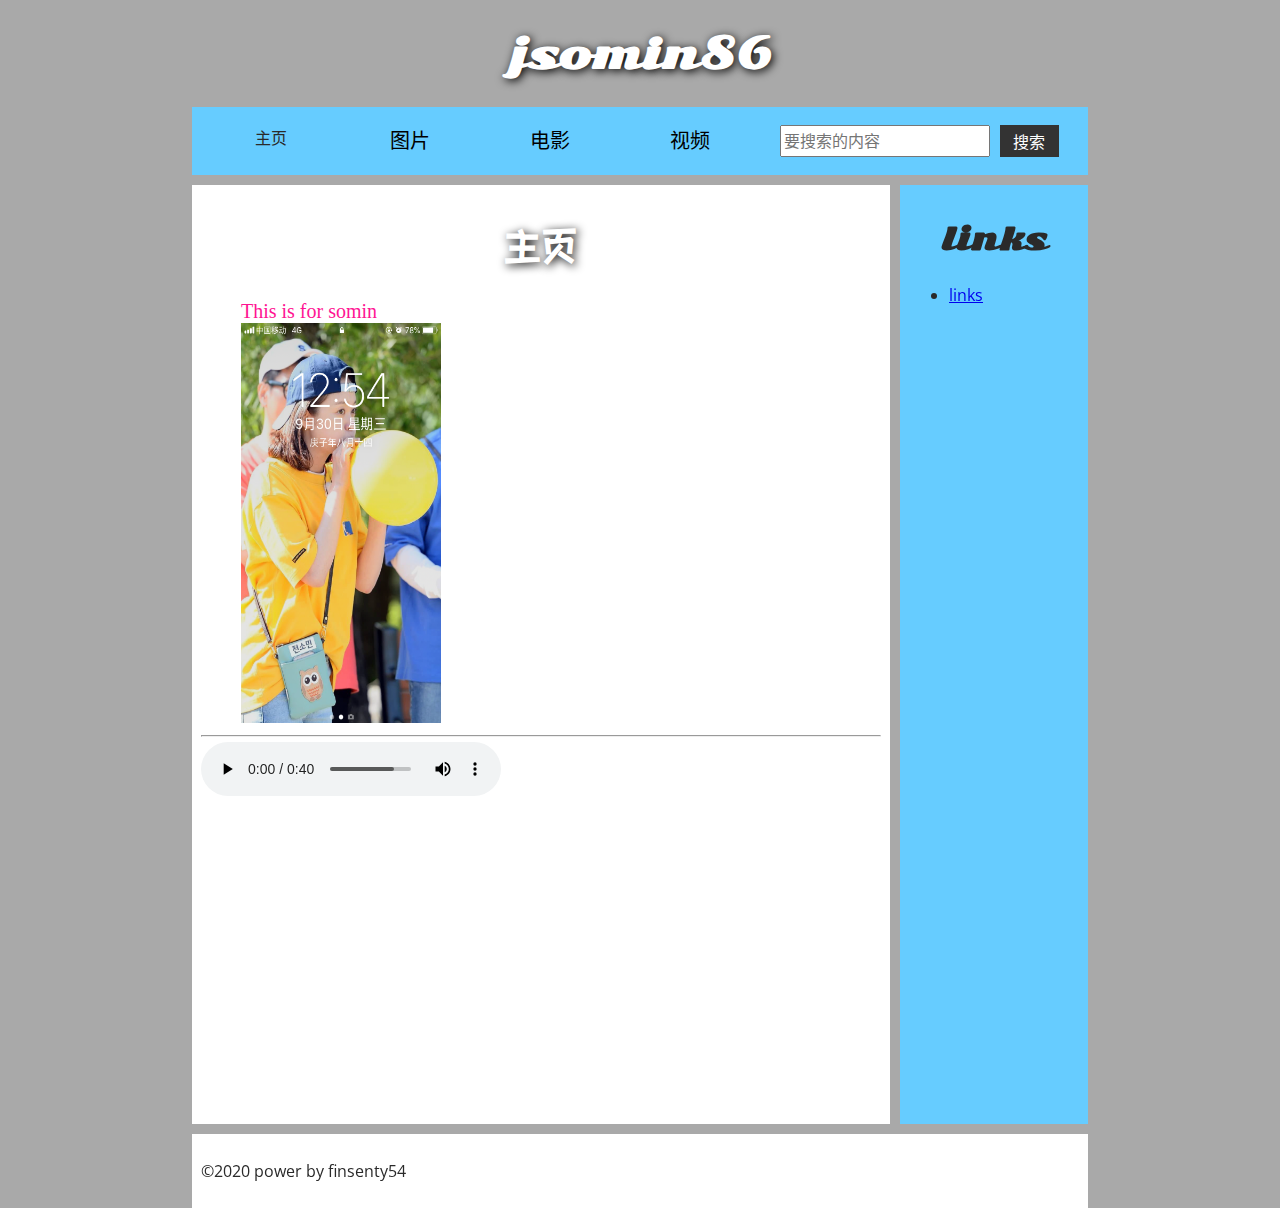
==== index.html @ f487362a "test" ====
<!DOCTYPE html>
<html lang="zh-CN">

<head>
    <meta charset="utf-8">
    <title>主页</title>
    <link href="https://fonts.googleapis.com/css?family=Open+Sans+Condensed:300|Sonsie+One" rel="stylesheet">
    <link href="https://fonts.googleapis.com/css?family=ZCOOL+KuaiLe" rel="stylesheet">
    <link href="/style.css" rel="stylesheet">
</head>

<body>
    <header>
        <h1>jsomin86</h1>
    </header>
    <nav>
        <ul>
            <li>主页</li>
            <li><a href="pictures.html">图片</a></li>
            <li><a href="song.html">电影</a></li>
            <li><a href="video/index.html">视频</a></li>
        </ul>

        <form>
            <!-- 搜索栏是站点内导航的一个非线性的方式。 -->
            <input type="search" name="q" placeholder="要搜索的内容">
            <input type="submit" value="搜索">
        </form>

    </nav>
    <main>
        <article>
            <h1>主页</h1>
            <figure>
                <figcaption>This is for somin</figcaption>
                <img src="test.png" alt="this is for test" width="200" height="400">
            </figure>

            <hr>

            <audio controls>
                <source src="viper.mp3" type="audio/mp3">
                <p>back content</p>
            </audio>

            <iframe width="560" height="315" src="https://www.youtube.com/embed/jIln8ZrGmZo" frameborder="0"
                allow="accelerometer; autoplay; clipboard-write; encrypted-media; gyroscope; picture-in-picture"
                allowfullscreen></iframe>

        </article>

        <aside>
            <h2>links</h2>
            <ul>
                <li><a href="#">links</a></li>
            </ul>
        </aside>
    </main>

    <footer>
        <p>©2020 power by finsenty54</p>
    </footer>
</body>

</html>
---- style.css ----
/* 一般设置 */

html, body {
  margin: 0;
  padding: 0;
}

html {
  font-size: 10px;
  background-color: #a9a9a9;
}

body {
  width: 70%;
  margin: 0 auto;
}

/* 文字排版 */

h1, h2, h3 {
  font-family: 'Sonsie One', 'ZCOOL KuaiLe', cursive;
  color: #2a2a2a;
}

p, input, li {
  font-family: 'Open Sans Condensed', sans-serif;
  color: #2a2a2a;
}

h1 {
  font-size: 4rem;
  text-align: center;
  color: white;
  text-shadow: 2px 2px 10px   black;
}

h2 {
  font-size: 3rem;
  text-align: center;
}

h3 {
  font-size: 2.2rem;
}

p, li {
  font-size: 1.6rem;
  line-height: 1.5;
}

figcaption{
  font-size: 2rem;
  color: deeppink;
}

/* 标题布局 */

nav, article, aside, footer {
  background-color: white;
  padding: 1%;
}

nav {
  height: 50px;
  background-color: #66ccff;
  display: flex;
  margin-bottom: 10px;
}

nav ul {
  padding: 0;
  list-style-type: none;
  flex: 2;
  display: flex;
}

nav li {
  display: inline;
  text-align: center;
  flex: 1;
}

nav a {
  display: inline-block;
  font-size: 2rem;
  text-transform: uppercase;
  text-decoration: none;
  color: black;
  transition-duration: 200ms;
}

nav form {
  flex: 1;
  display: flex;
  align-items: center;
  height: 100%;
  padding: 0 2em;
}

nav a:hover {
  color: white;
  text-shadow: 0 0 10px wheat;
  transition-duration: 200ms;
}

input {
  font-size: 1.6rem;
  height: 32px;
}

input[type="search"] {
  flex: 3;
}

input[type="submit"] {
  flex: 1;
  margin-left: 1rem;
  background: #333;
  border: 0;
  color: white;
}

/* 主体布局 */

main {
  display: flex;
}

article {
  flex: 4;
}

aside {
  flex: 1;
  margin-left: 10px;
  background-color: #66ccff;
}

aside li {
  padding-bottom: 10px;
}

footer {
  margin-top: 10px;
}
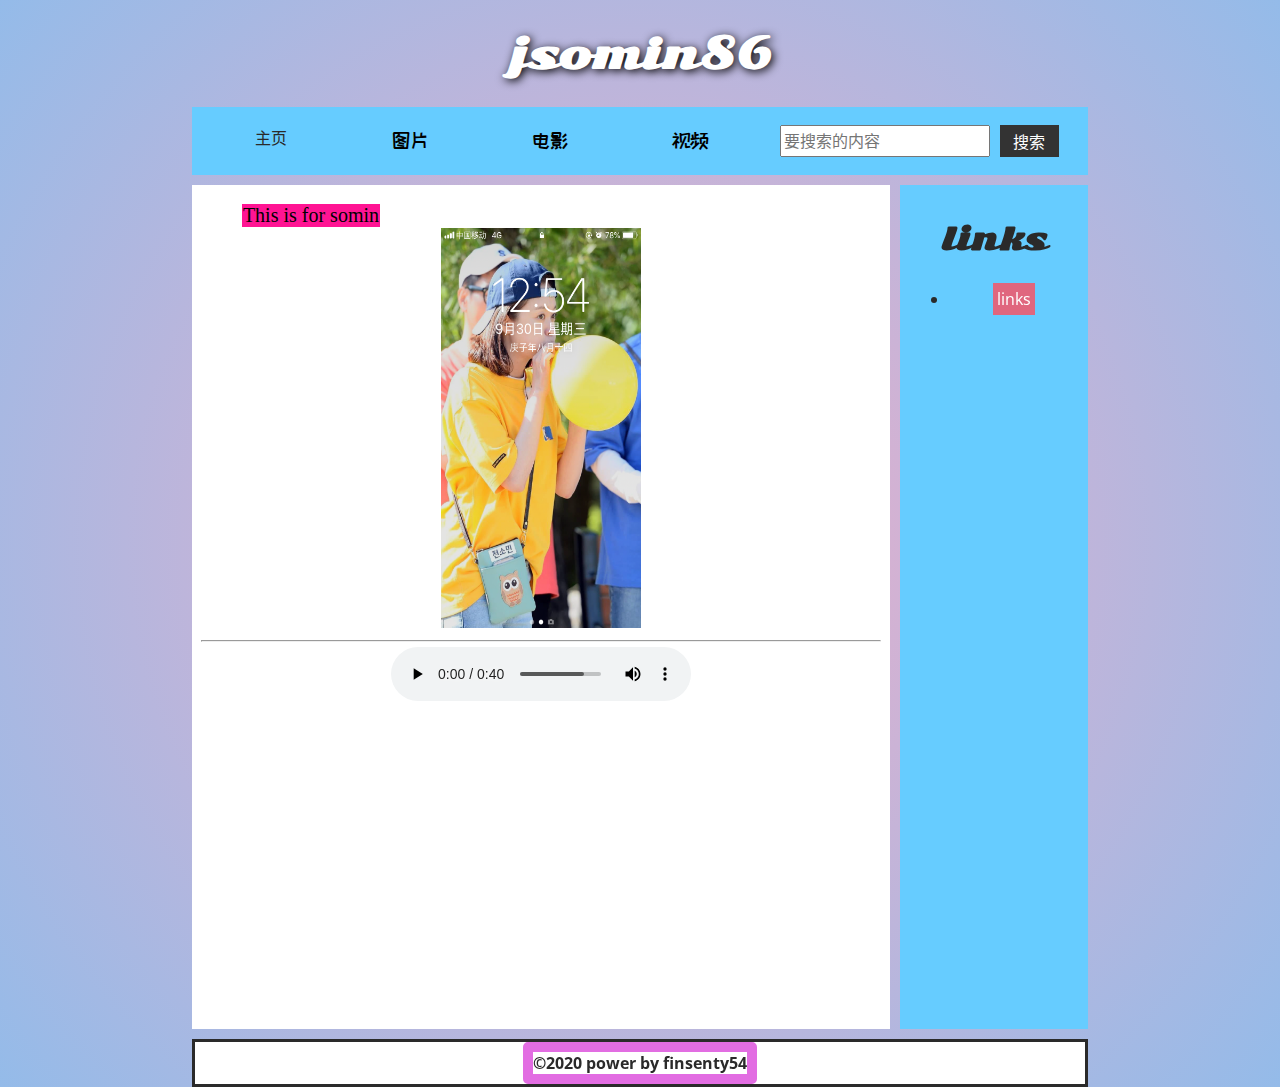
==== commit 613673e6: "little change" ====
--- a/index.html
+++ b/index.html
@@ -17,7 +17,7 @@
         <ul>
             <li>主页</li>
             <li><a href="pictures.html">图片</a></li>
-            <li><a href="song.html">电影</a></li>
+            <li><a href="film.html">电影</a></li>
             <li><a href="video/index.html">视频</a></li>
         </ul>
 
@@ -30,7 +30,7 @@
     </nav>
     <main>
         <article>
-            <h1>主页</h1>
+            <!-- <h1>主页</h1> -->
             <figure>
                 <figcaption>This is for somin</figcaption>
                 <img src="test.png" alt="this is for test" width="200" height="400">
@@ -58,7 +58,7 @@
     </main>
 
     <footer>
-        <p>©2020 power by finsenty54</p>
+        <div><p><strong>©2020 power by finsenty54</strong></p></div>
     </footer>
 </body>
 
--- a/style.css
+++ b/style.css
@@ -7,14 +7,27 @@
 
 html {
   font-size: 10px;
-  background-color: #a9a9a9;
+  /*background-color: #a9a9a9;
+  background: url("background.jpg") repeat-x fixed;*/
+  background: rg(238,174,202);
+  background: radial-gradient(circle, rgba(238,174,202,1) 0%, rgba(148,187,233,1) 100%);
 }
 
 body {
   width: 70%;
   margin: 0 auto;
+  text-align: center;
 }
 
+/*html {
+  background-color: blue;
+}
+
+@media (min-width: 30em) {
+  html {
+    background-color: pink;
+  }
+}*/
 /* 文字排版 */
 
 h1, h2, h3 {
@@ -50,7 +63,12 @@
 
 figcaption{
   font-size: 2rem;
-  color: deeppink;
+  /*color: deeppink;*/
+  border: 1px solid white;
+  background-color: deeppink;
+  width: 500px;
+  width: calc(23%);
+
 }
 
 /* 标题布局 */
@@ -87,6 +105,7 @@
   text-decoration: none;
   color: black;
   transition-duration: 200ms;
+  font-family: 'Sonsie One', 'ZCOOL KuaiLe', cursive;
 }
 
 nav form {
@@ -136,10 +155,32 @@
   background-color: #66ccff;
 }
 
-aside li {
+aside li a{
   padding-bottom: 10px;
+  background-color: rgb(224, 102, 126);
+  color: #fff;
+  text-decoration: none;
+  padding: 4px;
+  display: inline-block
+}
+aside li a:hover {
+  background-color: rgb(212, 4, 70);
+  color: #fff;
 }
 
 footer {
   margin-top: 10px;
-}+  border: 3px solid #2a2a2a;
+}
+
+footer p{
+  display: inline;
+
+  border: 10px solid #e26de2;
+  border-radius: 5px;
+}
+
+/*footer div{
+  border:1em dashed  #05790e;
+  border-radius: 1em;
+}*/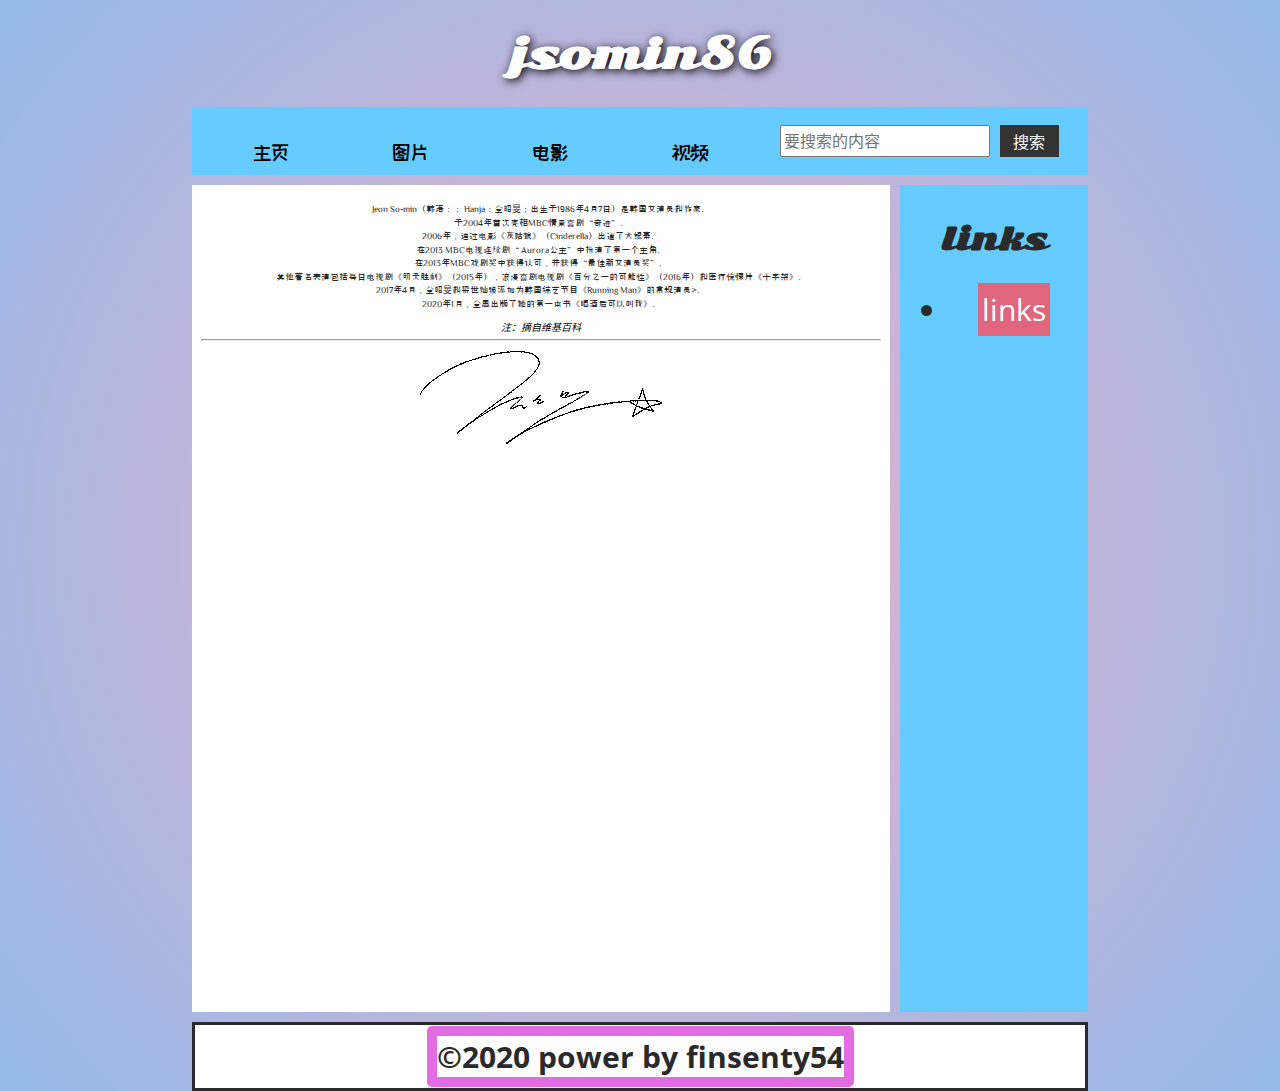
==== commit 45c894f0: "little change" ====
--- a/index.html
+++ b/index.html
@@ -6,6 +6,8 @@
     <title>主页</title>
     <link href="https://fonts.googleapis.com/css?family=Open+Sans+Condensed:300|Sonsie+One" rel="stylesheet">
     <link href="https://fonts.googleapis.com/css?family=ZCOOL+KuaiLe" rel="stylesheet">
+    <link href="https://fonts.googleapis.com/css2?family=Caveat:wght@700&display=swap" rel="stylesheet">
+    <link href="https://fonts.googleapis.com/css2?family=Caveat:wght@700&family=ZCOOL+XiaoWei&display=swap" rel="stylesheet">
     <link href="/style.css" rel="stylesheet">
 </head>
 
@@ -15,7 +17,7 @@
     </header>
     <nav>
         <ul>
-            <li>主页</li>
+            <li><a>主页</a></li>
             <li><a href="pictures.html">图片</a></li>
             <li><a href="film.html">电影</a></li>
             <li><a href="video/index.html">视频</a></li>
@@ -31,22 +33,40 @@
     <main>
         <article>
             <!-- <h1>主页</h1> -->
-            <figure>
+            <!--<figure>
                 <figcaption>This is for somin</figcaption>
                 <img src="test.png" alt="this is for test" width="200" height="400">
-            </figure>
+            </figure>-->
 
-            <hr>
-
-            <audio controls>
+            <!-- <audio controls>
                 <source src="viper.mp3" type="audio/mp3">
                 <p>back content</p>
             </audio>
 
             <iframe width="560" height="315" src="https://www.youtube.com/embed/jIln8ZrGmZo" frameborder="0"
                 allow="accelerometer; autoplay; clipboard-write; encrypted-media; gyroscope; picture-in-picture"
-                allowfullscreen></iframe>
-
+                allowfullscreen></iframe> -->
+            <p class="my_test">Jeon So-min（韩语：<span lang="ko-Hang" title="Korean language text"></span>； Hanja：全昭旻；出生于1986年4月7日）是韩国女演员和作家。 
+                <br>
+                于2004年首次亮相MBC情景喜剧“奇迹”。 
+                <br>
+                2006年，通过电影《灰姑娘》（Cinderella）出道了大银幕。 
+                <br>
+                在2013 MBC电视连续剧“ Aurora公主”中扮演了第一个主角。
+                <br>
+                在2013年MBC戏剧奖中获得认可，并获得“最佳新女演员奖”。
+                <br>
+                其他著名表演包括每日电视剧《明天胜利》（2015年），浪漫喜剧电视剧《百分之一的可能性》（2016年）和医疗惊悚片《十字架》。
+                <br>
+                2017年4月，全昭旻和梁世灿被添加为韩国综艺节目《Running Man》的常规演员>。
+                <br>
+                2020年1月，全恩出版了她的第一本书《喝酒后可以叫我》。</p>
+                <em>注：摘自维基百科</em>
+                <br>
+                <hr>
+                <figure>
+                <img src="Jeon_So-Min-Signature.png" alt="Jeon_So-Min-Signature">
+                </figure>
         </article>
 
         <aside>
--- a/style.css
+++ b/style.css
@@ -57,8 +57,19 @@
 }
 
 p, li {
-  font-size: 1.6rem;
+  font-size: 3rem;
   line-height: 1.5;
+}
+
+.my_test{
+  font-family: 'Caveat', cursive;
+  font-family: 'ZCOOL XiaoWei', serif;
+  font-size: 90%;
+}
+
+figure{
+  display: block;
+  margin-top: 10px;
 }
 
 figcaption{
@@ -120,6 +131,7 @@
   color: white;
   text-shadow: 0 0 10px wheat;
   transition-duration: 200ms;
+  font-family: 'Sonsie One', 'ZCOOL KuaiLe', cursive;
 }
 
 input {
@@ -147,6 +159,7 @@
 
 article {
   flex: 4;
+  height: 90vh;
 }
 
 aside {
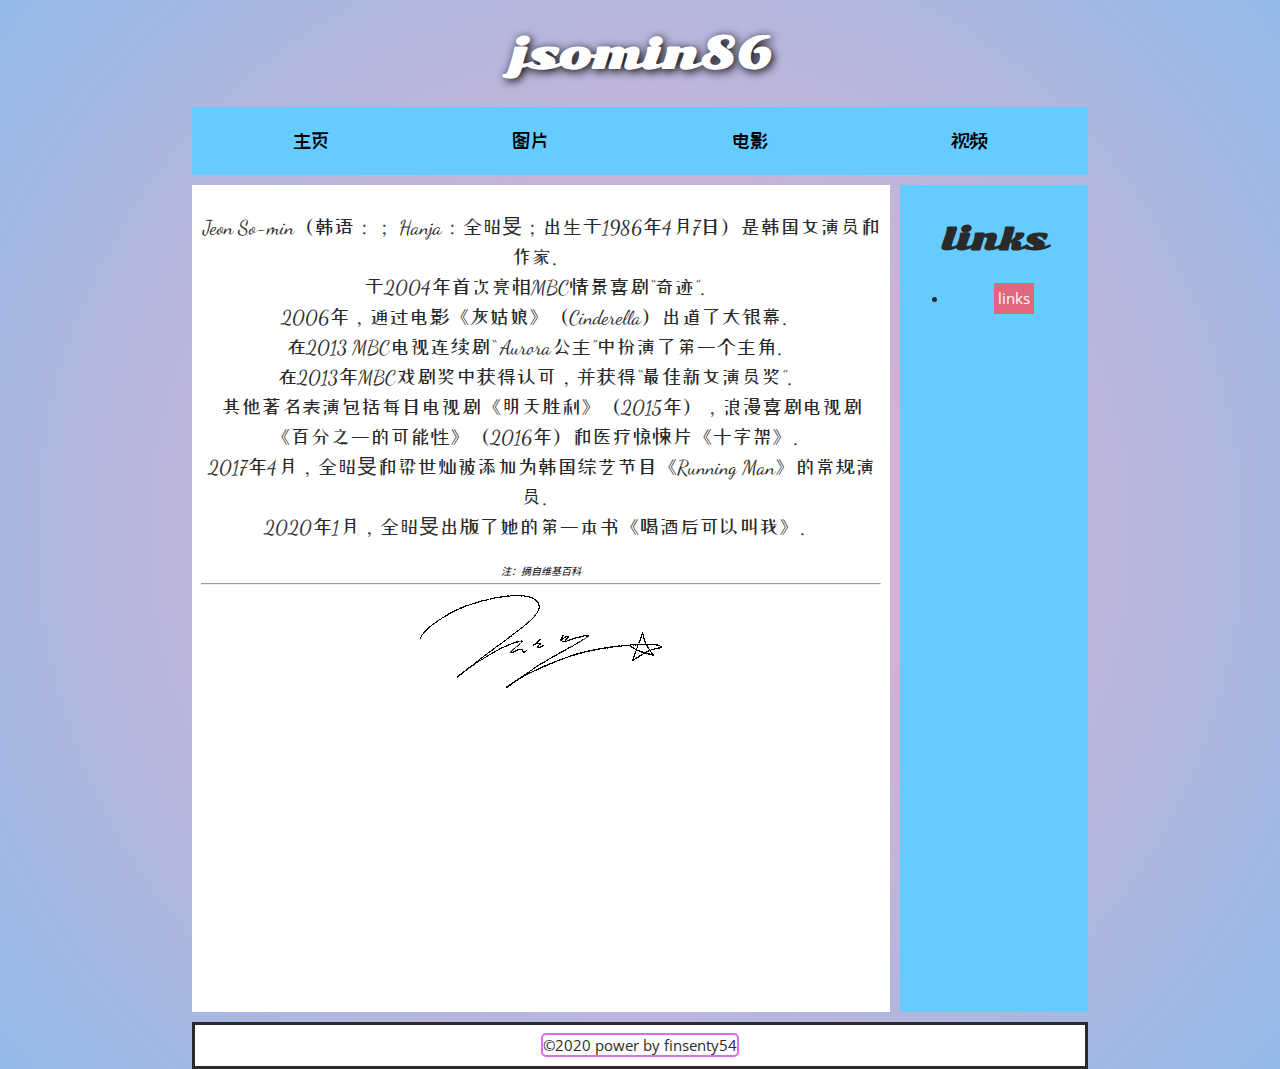
==== commit 22ce77e6: "font change" ====
--- a/index.html
+++ b/index.html
@@ -7,7 +7,7 @@
     <link href="https://fonts.googleapis.com/css?family=Open+Sans+Condensed:300|Sonsie+One" rel="stylesheet">
     <link href="https://fonts.googleapis.com/css?family=ZCOOL+KuaiLe" rel="stylesheet">
     <link href="https://fonts.googleapis.com/css2?family=Caveat:wght@700&display=swap" rel="stylesheet">
-    <link href="https://fonts.googleapis.com/css2?family=Caveat:wght@700&family=ZCOOL+XiaoWei&display=swap" rel="stylesheet">
+    <link href="https://fonts.googleapis.com/css2?family=Dancing+Script:wght@700&family=ZCOOL+XiaoWei&display=swap" rel="stylesheet">
     <link href="/style.css" rel="stylesheet">
 </head>
 
@@ -23,11 +23,11 @@
             <li><a href="video/index.html">视频</a></li>
         </ul>
 
-        <form>
-            <!-- 搜索栏是站点内导航的一个非线性的方式。 -->
+        <!--<form>
+            <!-- 搜索栏是站点内导航的一个非线性的方式。 
             <input type="search" name="q" placeholder="要搜索的内容">
             <input type="submit" value="搜索">
-        </form>
+        </form> -->
 
     </nav>
     <main>
@@ -58,9 +58,9 @@
                 <br>
                 其他著名表演包括每日电视剧《明天胜利》（2015年），浪漫喜剧电视剧《百分之一的可能性》（2016年）和医疗惊悚片《十字架》。
                 <br>
-                2017年4月，全昭旻和梁世灿被添加为韩国综艺节目《Running Man》的常规演员>。
+                2017年4月，全昭旻和梁世灿被添加为韩国综艺节目《Running Man》的常规演员。
                 <br>
-                2020年1月，全恩出版了她的第一本书《喝酒后可以叫我》。</p>
+                2020年1月，全昭旻出版了她的第一本书《喝酒后可以叫我》。</p>
                 <em>注：摘自维基百科</em>
                 <br>
                 <hr>
@@ -78,7 +78,7 @@
     </main>
 
     <footer>
-        <div><p><strong>©2020 power by finsenty54</strong></p></div>
+        <div><p>©2020 power by finsenty54</p></div>
     </footer>
 </body>
 
--- a/style.css
+++ b/style.css
@@ -57,19 +57,15 @@
 }
 
 p, li {
-  font-size: 3rem;
+  font-size: 1.5rem;
   line-height: 1.5;
 }
 
-.my_test{
-  font-family: 'Caveat', cursive;
-  font-family: 'ZCOOL XiaoWei', serif;
-  font-size: 90%;
-}
+article p{
+  font-size: 2rem;
 
-figure{
-  display: block;
-  margin-top: 10px;
+  font-family: 'Dancing Script','ZCOOL XiaoWei', serif;
+
 }
 
 figcaption{
@@ -189,7 +185,7 @@
 footer p{
   display: inline;
 
-  border: 10px solid #e26de2;
+  border: 0.2rem solid #e26de2;
   border-radius: 5px;
 }
 
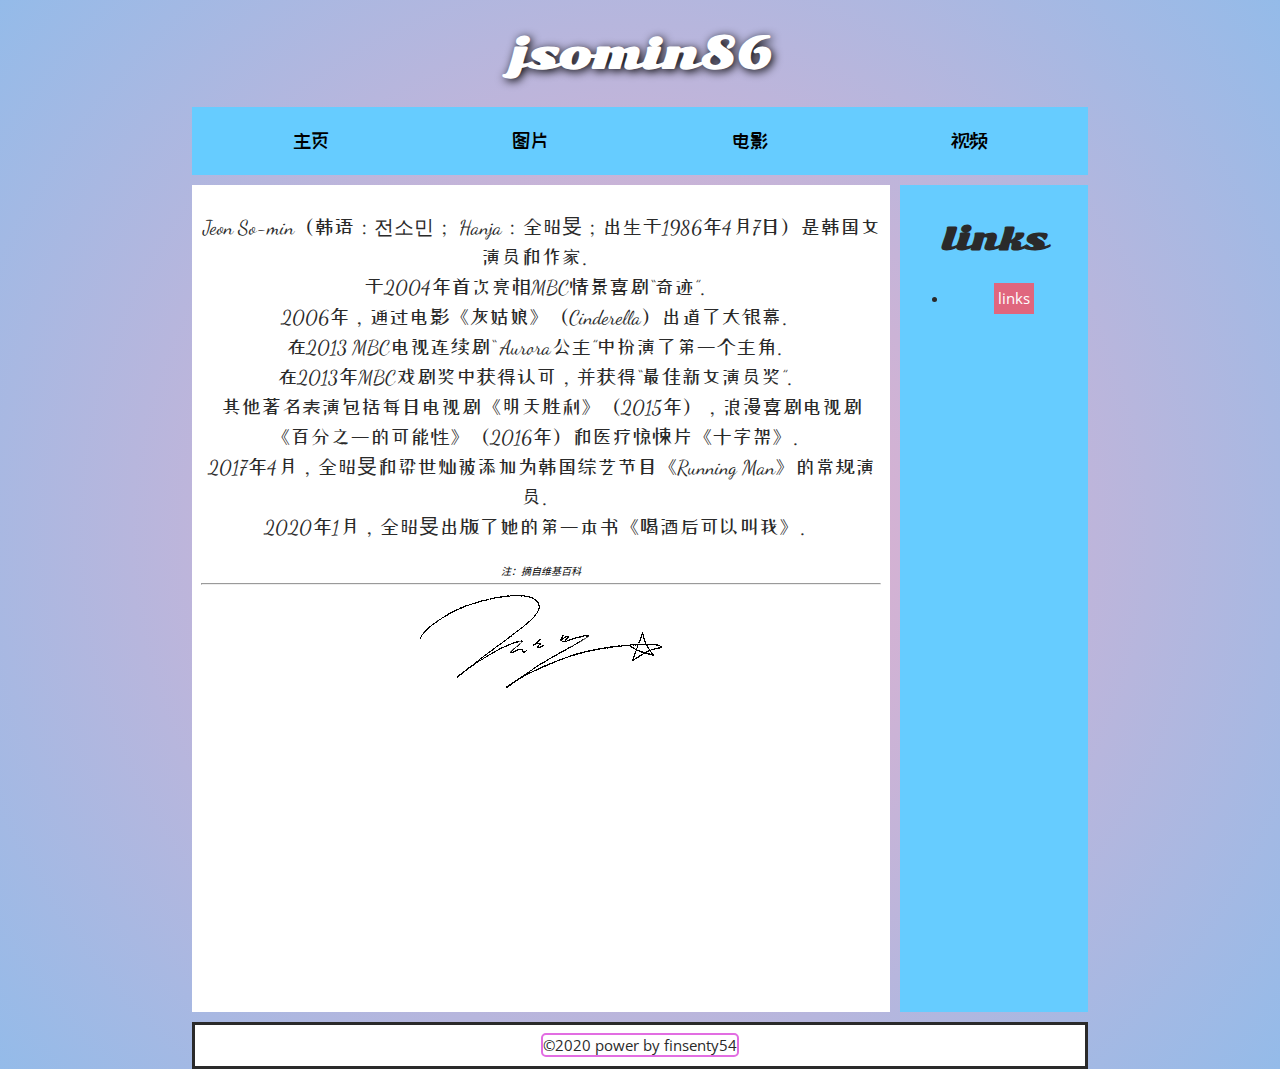
==== commit 475baf5d: "Update index.html" ====
--- a/index.html
+++ b/index.html
@@ -46,7 +46,7 @@
             <iframe width="560" height="315" src="https://www.youtube.com/embed/jIln8ZrGmZo" frameborder="0"
                 allow="accelerometer; autoplay; clipboard-write; encrypted-media; gyroscope; picture-in-picture"
                 allowfullscreen></iframe> -->
-            <p class="my_test">Jeon So-min（韩语：<span lang="ko-Hang" title="Korean language text"></span>； Hanja：全昭旻；出生于1986年4月7日）是韩国女演员和作家。 
+            <p class="my_test">Jeon So-min（韩语：<span lang="ko-Hang" title="Korean language text">전소민</span>； Hanja：全昭旻；出生于1986年4月7日）是韩国女演员和作家。 
                 <br>
                 于2004年首次亮相MBC情景喜剧“奇迹”。 
                 <br>
@@ -82,4 +82,4 @@
     </footer>
 </body>
 
-</html>+</html>
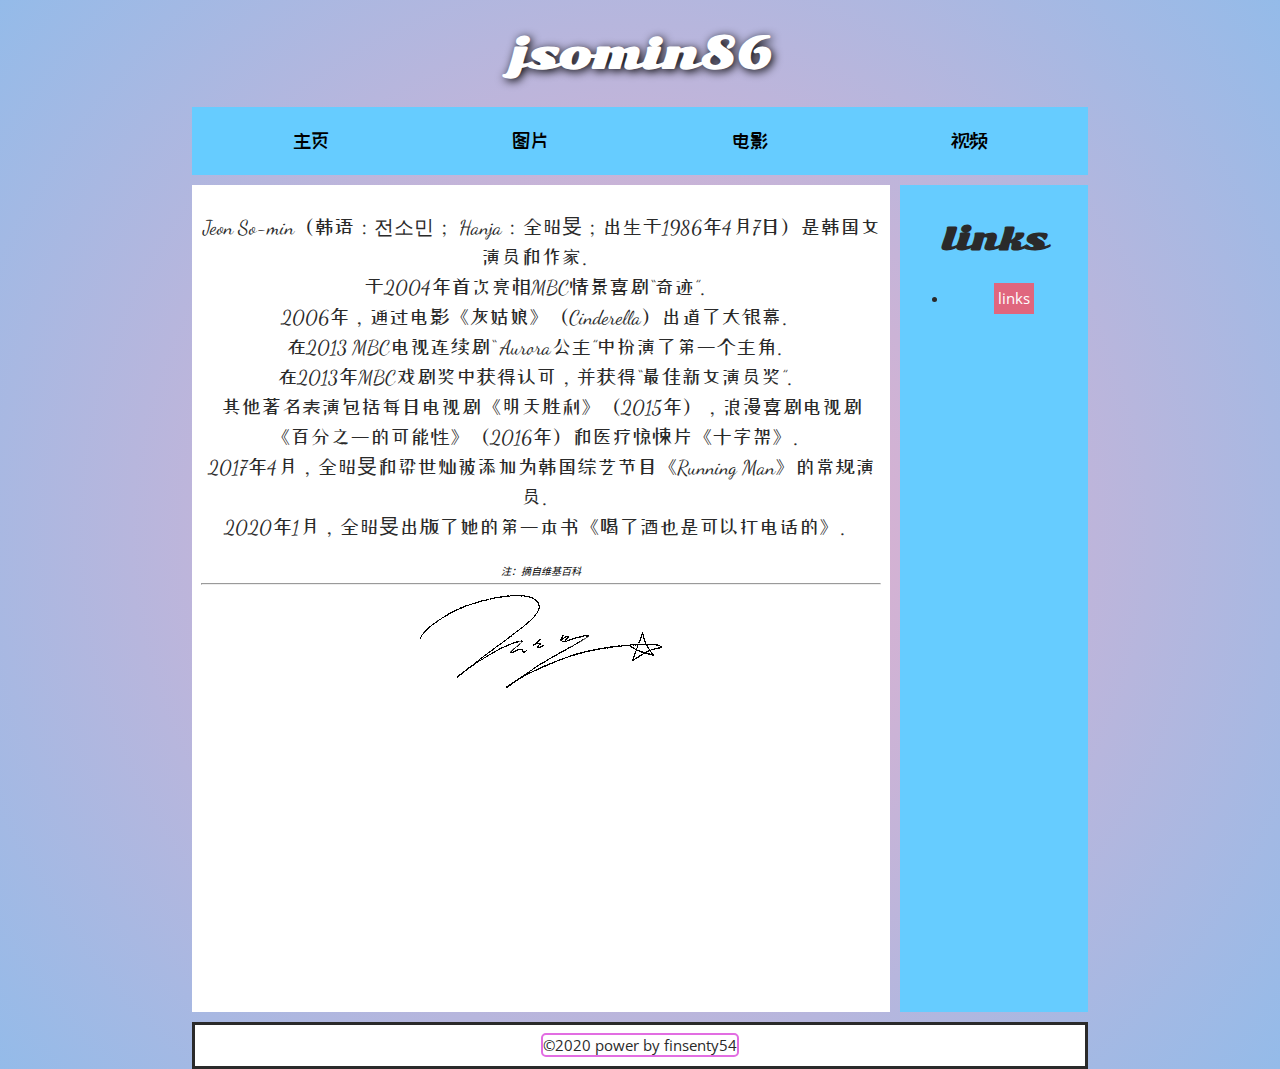
==== commit 066d2d3d: "Update index.html" ====
--- a/index.html
+++ b/index.html
@@ -60,7 +60,7 @@
                 <br>
                 2017年4月，全昭旻和梁世灿被添加为韩国综艺节目《Running Man》的常规演员。
                 <br>
-                2020年1月，全昭旻出版了她的第一本书《喝酒后可以叫我》。</p>
+                2020年1月，全昭旻出版了她的第一本书《喝了酒也是可以打电话的》。</p>
                 <em>注：摘自维基百科</em>
                 <br>
                 <hr>
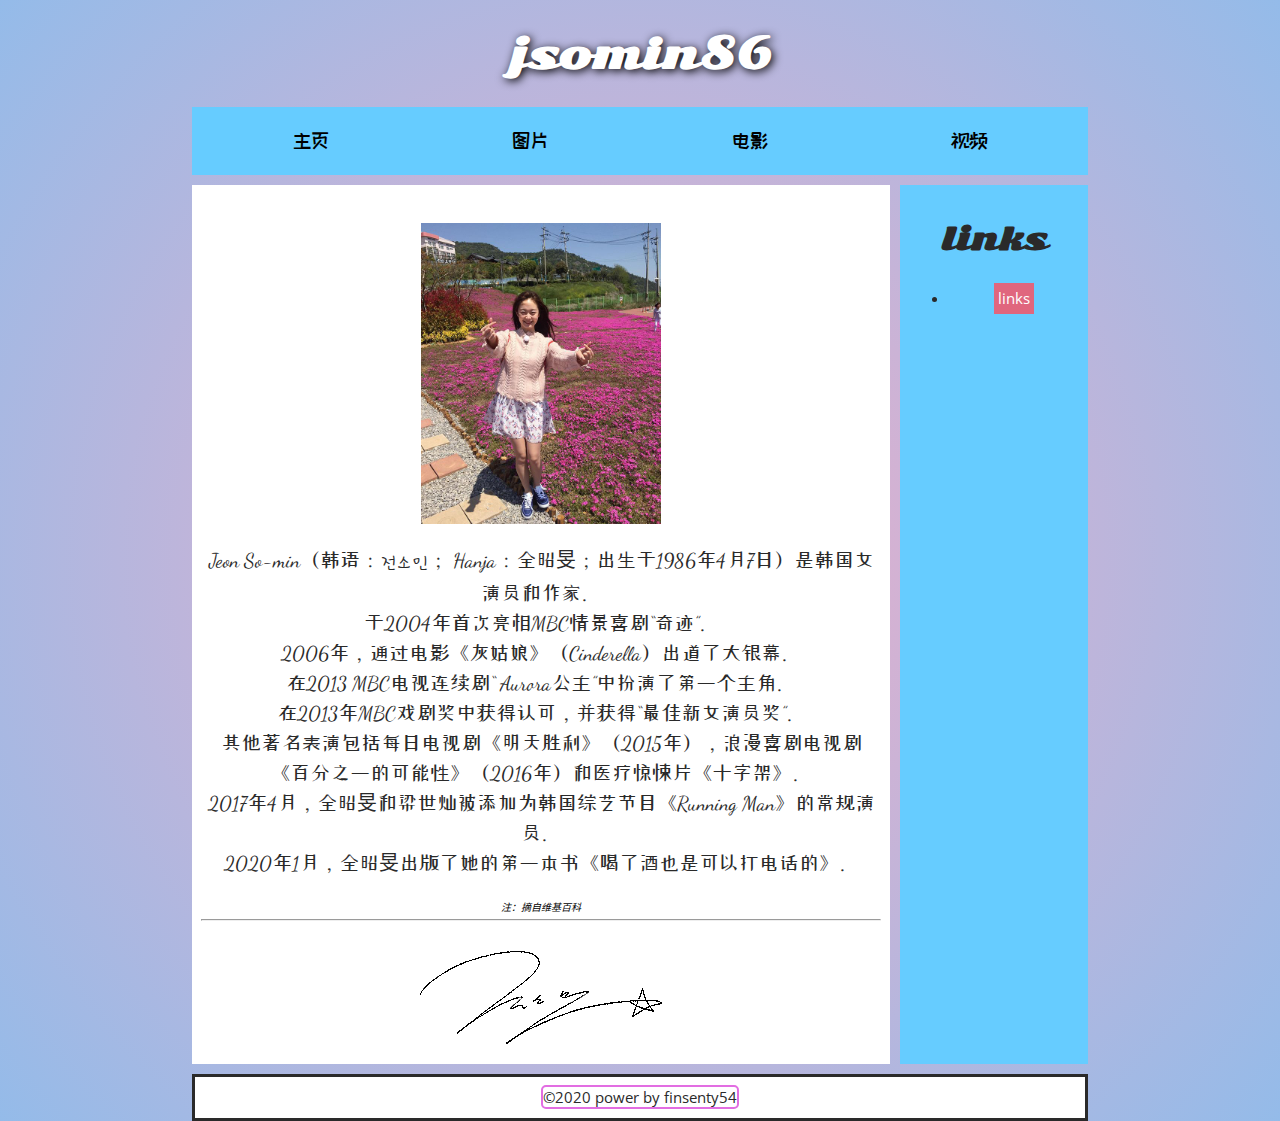
==== commit 71b07010: "complete index" ====
--- a/index.html
+++ b/index.html
@@ -7,7 +7,9 @@
     <link href="https://fonts.googleapis.com/css?family=Open+Sans+Condensed:300|Sonsie+One" rel="stylesheet">
     <link href="https://fonts.googleapis.com/css?family=ZCOOL+KuaiLe" rel="stylesheet">
     <link href="https://fonts.googleapis.com/css2?family=Caveat:wght@700&display=swap" rel="stylesheet">
-    <link href="https://fonts.googleapis.com/css2?family=Dancing+Script:wght@700&family=ZCOOL+XiaoWei&display=swap" rel="stylesheet">
+    <link
+        href="https://fonts.googleapis.com/css2?family=Dancing+Script:wght@700&family=Hi+Melody&family=ZCOOL+XiaoWei&display=swap"
+        rel="stylesheet">
     <link href="/style.css" rel="stylesheet">
 </head>
 
@@ -46,11 +48,15 @@
             <iframe width="560" height="315" src="https://www.youtube.com/embed/jIln8ZrGmZo" frameborder="0"
                 allow="accelerometer; autoplay; clipboard-write; encrypted-media; gyroscope; picture-in-picture"
                 allowfullscreen></iframe> -->
-            <p class="my_test">Jeon So-min（韩语：<span lang="ko-Hang" title="Korean language text">전소민</span>； Hanja：全昭旻；出生于1986年4月7日）是韩国女演员和作家。 
+            <figure>
+                <img src="love.jpg" alt="the smile of somin" class="main_img">
+            </figure>
+            <p class="my_test">Jeon So-min（韩语：<span lang="ko-Hang" title="Korean language text">전소민</span>；
+                Hanja：全昭旻；出生于1986年4月7日）是韩国女演员和作家。
                 <br>
-                于2004年首次亮相MBC情景喜剧“奇迹”。 
+                于2004年首次亮相MBC情景喜剧“奇迹”。
                 <br>
-                2006年，通过电影《灰姑娘》（Cinderella）出道了大银幕。 
+                2006年，通过电影《灰姑娘》（Cinderella）出道了大银幕。
                 <br>
                 在2013 MBC电视连续剧“ Aurora公主”中扮演了第一个主角。
                 <br>
@@ -61,12 +67,12 @@
                 2017年4月，全昭旻和梁世灿被添加为韩国综艺节目《Running Man》的常规演员。
                 <br>
                 2020年1月，全昭旻出版了她的第一本书《喝了酒也是可以打电话的》。</p>
-                <em>注：摘自维基百科</em>
-                <br>
-                <hr>
-                <figure>
+            <em>注：摘自维基百科</em>
+            <br>
+            <hr>
+            <figure>
                 <img src="Jeon_So-Min-Signature.png" alt="Jeon_So-Min-Signature">
-                </figure>
+            </figure>
         </article>
 
         <aside>
@@ -78,8 +84,10 @@
     </main>
 
     <footer>
-        <div><p>©2020 power by finsenty54</p></div>
+        <div>
+            <p>©2020 power by finsenty54</p>
+        </div>
     </footer>
 </body>
 
-</html>
+</html>--- a/style.css
+++ b/style.css
@@ -14,9 +14,11 @@
 }
 
 body {
+  height: auto;
   width: 70%;
   margin: 0 auto;
   text-align: center;
+
 }
 
 /*html {
@@ -67,6 +69,22 @@
   font-family: 'Dancing Script','ZCOOL XiaoWei', serif;
 
 }
+article p span{
+  font-family: 'Hi Melody', cursive;
+}
+
+figure{
+  margin-top: 3rem;
+
+}
+
+
+
+.main_img{
+  height: 40%;
+  width: 40%;
+}
+
 
 figcaption{
   font-size: 2rem;
@@ -154,8 +172,12 @@
 }
 
 article {
+  /*display: flex;
+    flex-direction: column;
+  justify-content: center;*/
   flex: 4;
-  height: 90vh;
+  height: auto;
+
 }
 
 aside {
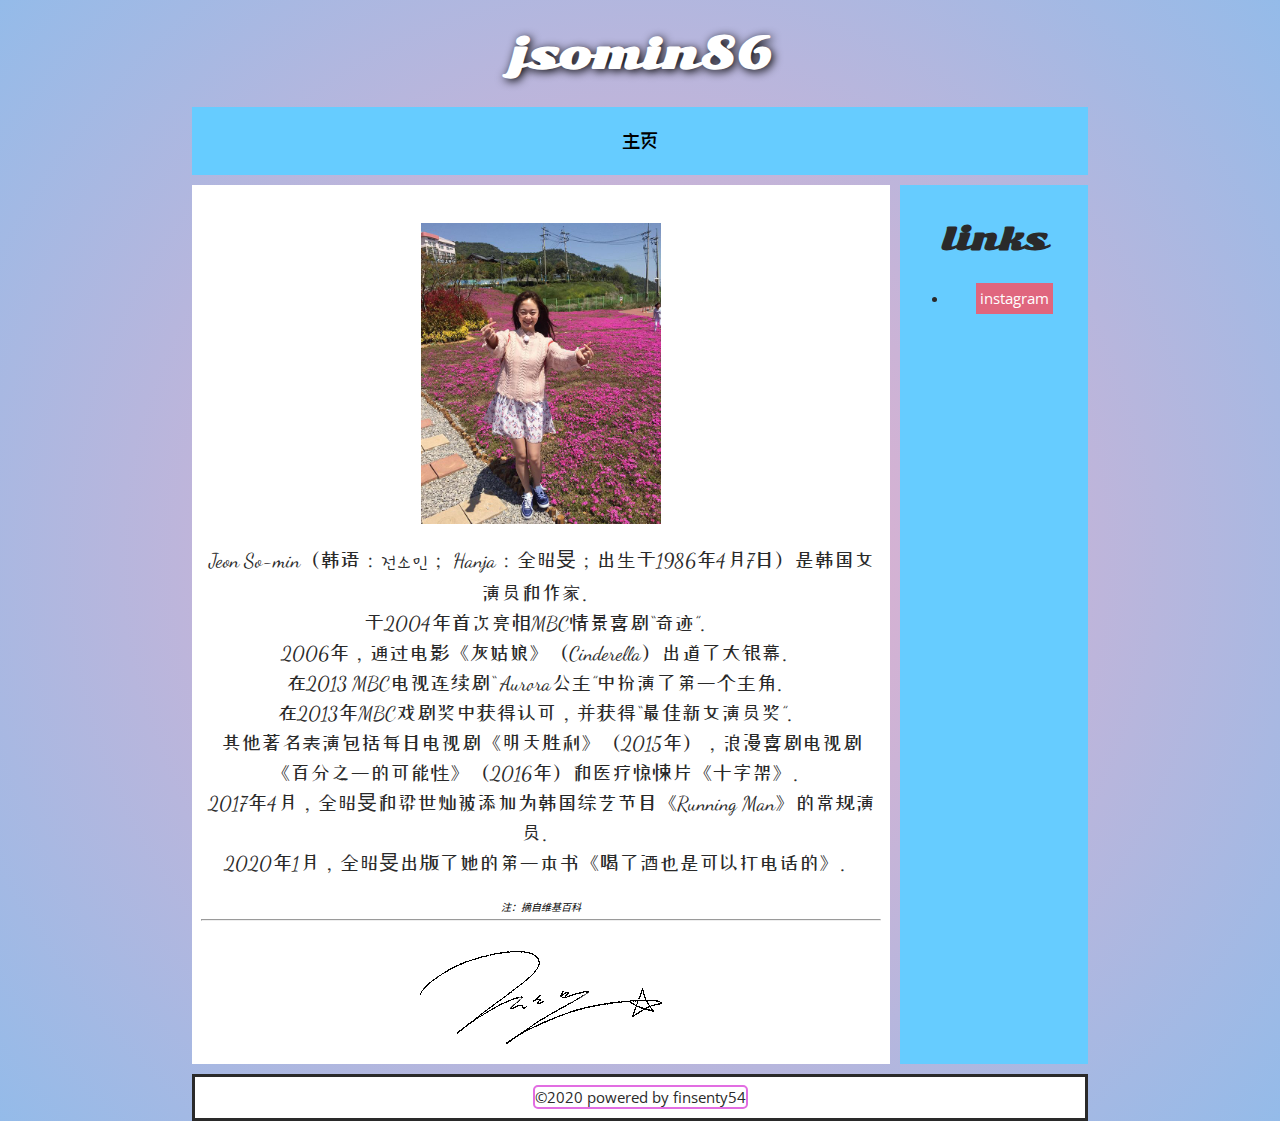
==== commit 47b75484: "final_change(fake)" ====
--- a/index.html
+++ b/index.html
@@ -20,13 +20,13 @@
     <nav>
         <ul>
             <li><a>主页</a></li>
-            <li><a href="pictures.html">图片</a></li>
-            <li><a href="film.html">电影</a></li>
-            <li><a href="video/index.html">视频</a></li>
+            <!--<li><a href="pictures.html">饭绘</a></li>
+            <li><a href="film.html">看过的电影</a></li>
+            <li><a href="video/index.html">视频</a></li>-->
         </ul>
 
         <!--<form>
-            <!-- 搜索栏是站点内导航的一个非线性的方式。 
+             搜索栏是站点内导航的一个非线性的方式。 
             <input type="search" name="q" placeholder="要搜索的内容">
             <input type="submit" value="搜索">
         </form> -->
@@ -78,14 +78,14 @@
         <aside>
             <h2>links</h2>
             <ul>
-                <li><a href="#">links</a></li>
+                <li><a href="https://www.instagram.com/jsomin86/">instagram</a></li>
             </ul>
         </aside>
     </main>
 
     <footer>
         <div>
-            <p>©2020 power by finsenty54</p>
+            <p>©2020 powered by finsenty54</p>
         </div>
     </footer>
 </body>
